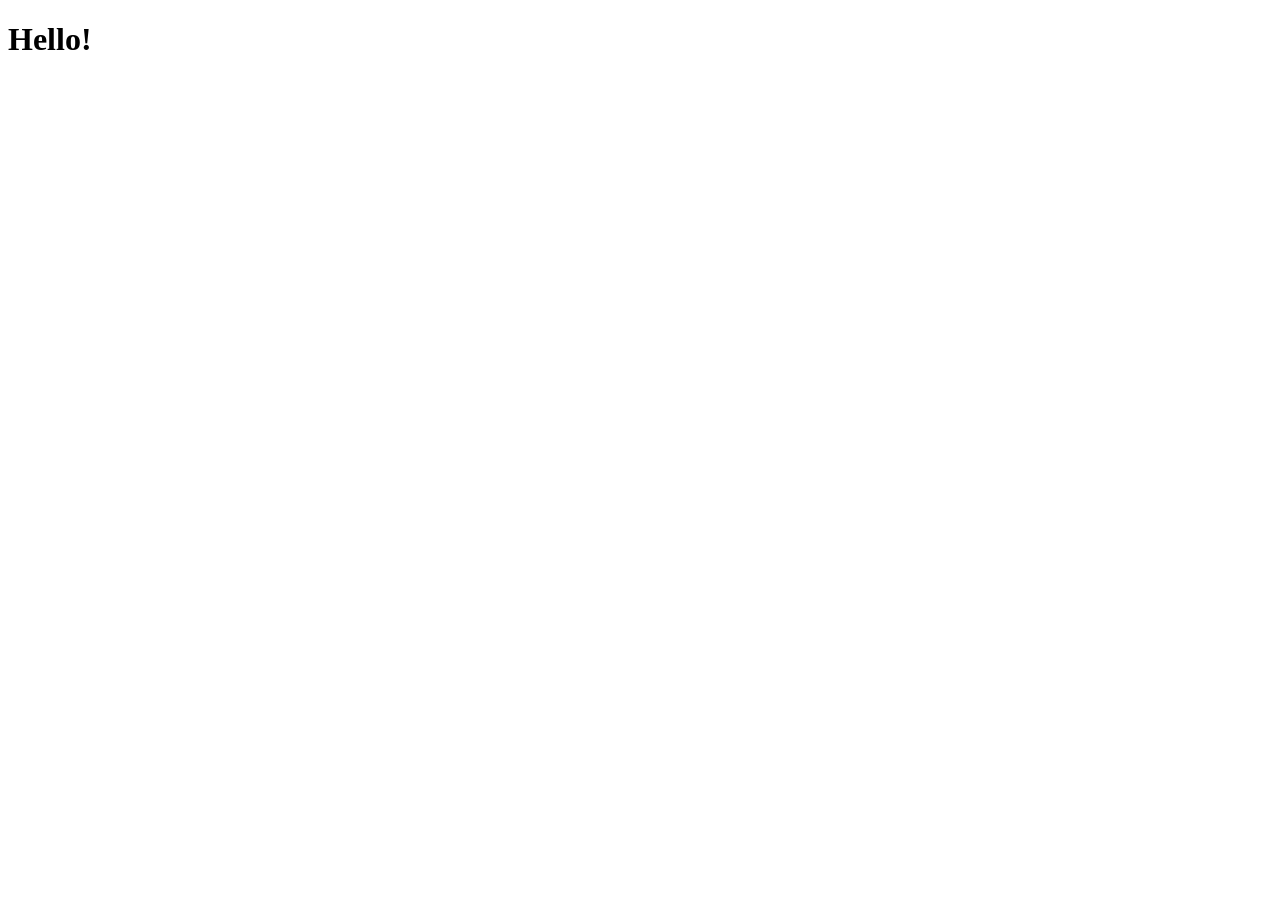
==== templates/game.html @ ffcc8651 "Styled index.html, and added game.html." ====
<!DOCTYPE html>
<html lang="en">
<head>
	<meta charset="UTF-8">
	<meta name="viewport" content="width=device-width, initial-scale=1.0">
	<title>Game</title>
</head>
<body>
    <h1>Hello!</h1>
</body>
</html>
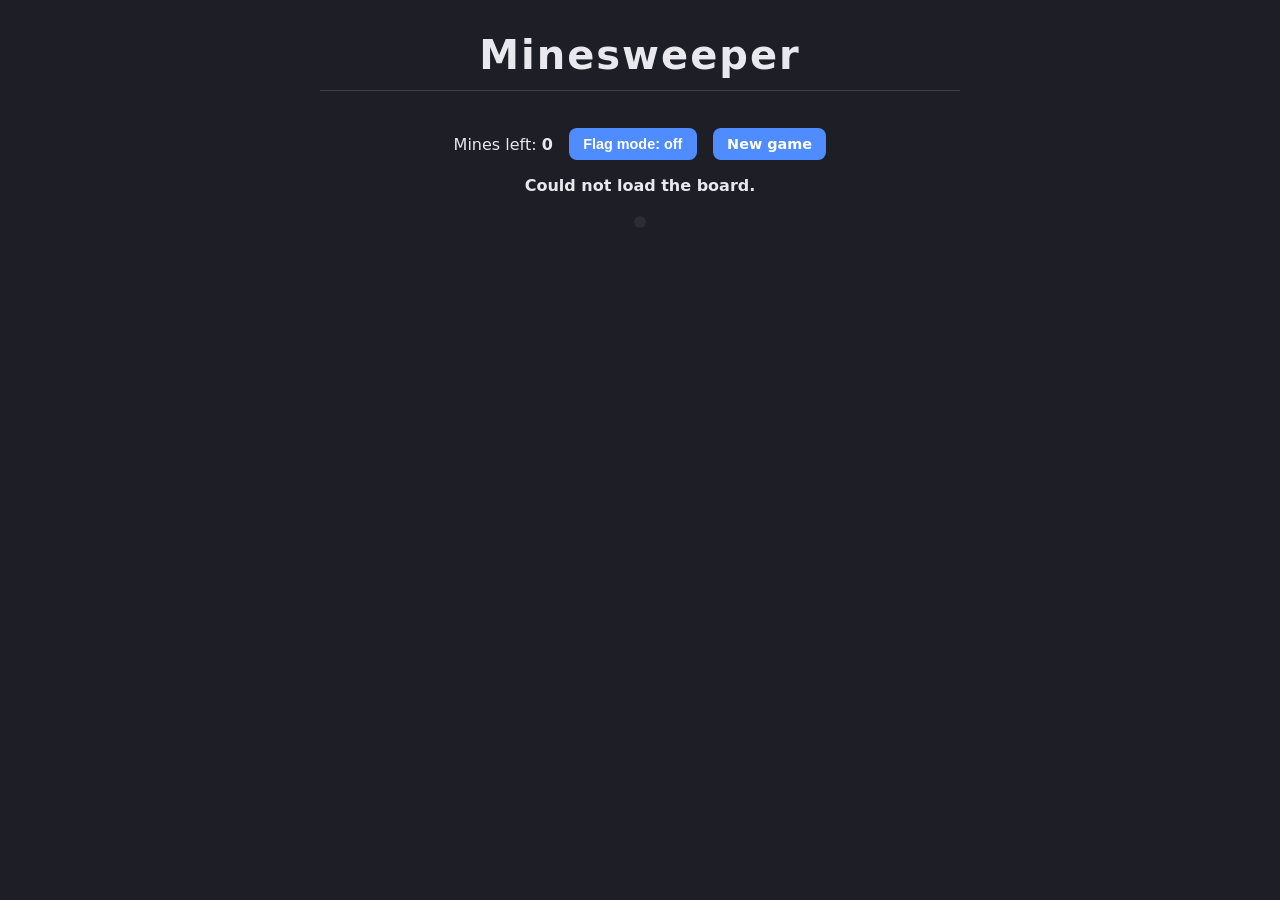
==== commit d3c1045a: "Added a lot of code and implementation." ====
--- a/templates/game.html
+++ b/templates/game.html
@@ -3,9 +3,23 @@
 <head>
 	<meta charset="UTF-8">
 	<meta name="viewport" content="width=device-width, initial-scale=1.0">
-	<title>Game</title>
+	<title>Minesweeper</title>
+	<link rel="stylesheet" href="/static/style.css">
 </head>
-<body>
-    <h1>Hello!</h1>
+<body class="game-page">
+    <header>
+        <h1>Minesweeper</h1>
+        <hr>
+    </header>
+    <div class="toolbar">
+        <span>Mines left: <strong id="mines-left">0</strong></span>
+        <button type="button" id="flag-toggle">Flag mode: off</button>
+        <a href="/">New game</a>
+    </div>
+    <p id="status"></p>
+    <div class="board-wrap">
+        <div id="board"></div>
+    </div>
+    <script src="/static/game.js"></script>
 </body>
 </html>
--- a/static/style.css
+++ b/static/style.css
@@ -0,0 +1,160 @@
+* {
+    box-sizing: border-box;
+}
+
+html, body {
+    margin: 0;
+    padding: 0;
+}
+
+body {
+    display: flex;
+    flex-direction: column;
+    align-items: center;
+    justify-content: center;
+    width: 100%;
+    font-family: system-ui, sans-serif;
+    background: #1e1f26;
+    color: #e8e8ee;
+    min-height: 100vh;
+    gap: 1rem;
+}
+
+header {
+    position: absolute;
+    top: 2rem;
+    width: 100%;
+    display: flex;
+    flex-direction: column;
+    align-items: center;
+    gap: 0.75rem;
+}
+
+h1 {
+    margin: 0;
+    font-size: 2.5rem;
+    letter-spacing: 0.05em;
+}
+
+hr {
+    width: 90%;
+    max-width: 40rem;
+    margin: 0;
+    border: none;
+    border-top: 1px solid #3a3d4a;
+}
+
+.card {
+    display: flex;
+    flex-direction: column;
+    gap: 0.5rem;
+    width: min(90vw, 22rem);
+    padding: 1.5rem;
+    background: #2a2c36;
+    border-radius: 12px;
+    box-shadow: 0 8px 24px rgba(0, 0, 0, 0.35);
+}
+
+label {
+    font-weight: 600;
+    margin-top: 0.5rem;
+}
+
+input[type="range"] {
+    width: 100%;
+    accent-color: #4f8cff;
+}
+
+button {
+    margin-top: 1.25rem;
+    padding: 0.75rem;
+    font-size: 1rem;
+    font-weight: 600;
+    color: #fff;
+    background: #4f8cff;
+    border: none;
+    border-radius: 8px;
+    cursor: pointer;
+    transition: background 0.15s;
+}
+
+button:hover {
+    background: #3a74e6;
+}
+
+.game-page {
+    justify-content: flex-start;
+    padding: 8rem 1rem 2rem;
+}
+
+.toolbar {
+    display: flex;
+    align-items: center;
+    gap: 1rem;
+    flex-wrap: wrap;
+    justify-content: center;
+}
+
+.toolbar button,
+.toolbar a {
+    margin: 0;
+    padding: 0.5rem 0.9rem;
+    font-size: 0.9rem;
+    font-weight: 600;
+    color: #fff;
+    background: #4f8cff;
+    border-radius: 8px;
+    text-decoration: none;
+}
+
+.toolbar button.active {
+    background: #f59e0b;
+}
+
+#status {
+    min-height: 1.5rem;
+    margin: 0;
+    font-weight: 600;
+}
+
+.board-wrap {
+    max-width: 100%;
+    overflow: auto;
+}
+
+#board {
+    display: grid;
+    gap: 2px;
+    padding: 6px;
+    background: #2a2c36;
+    border-radius: 8px;
+    width: max-content;
+    margin: 0 auto;
+}
+
+.cell {
+    width: var(--cell);
+    height: var(--cell);
+    display: flex;
+    align-items: center;
+    justify-content: center;
+    font-size: calc(var(--cell) * 0.55);
+    font-weight: 700;
+    background: #3a3d4a;
+    border-radius: 3px;
+    cursor: pointer;
+    user-select: none;
+}
+
+.cell:hover {
+    background: #4a4e5e;
+}
+
+.cell.revealed {
+    background: #1e1f26;
+    cursor: default;
+}
+
+.cell.exploded {
+    background: #7f1d1d;
+}
